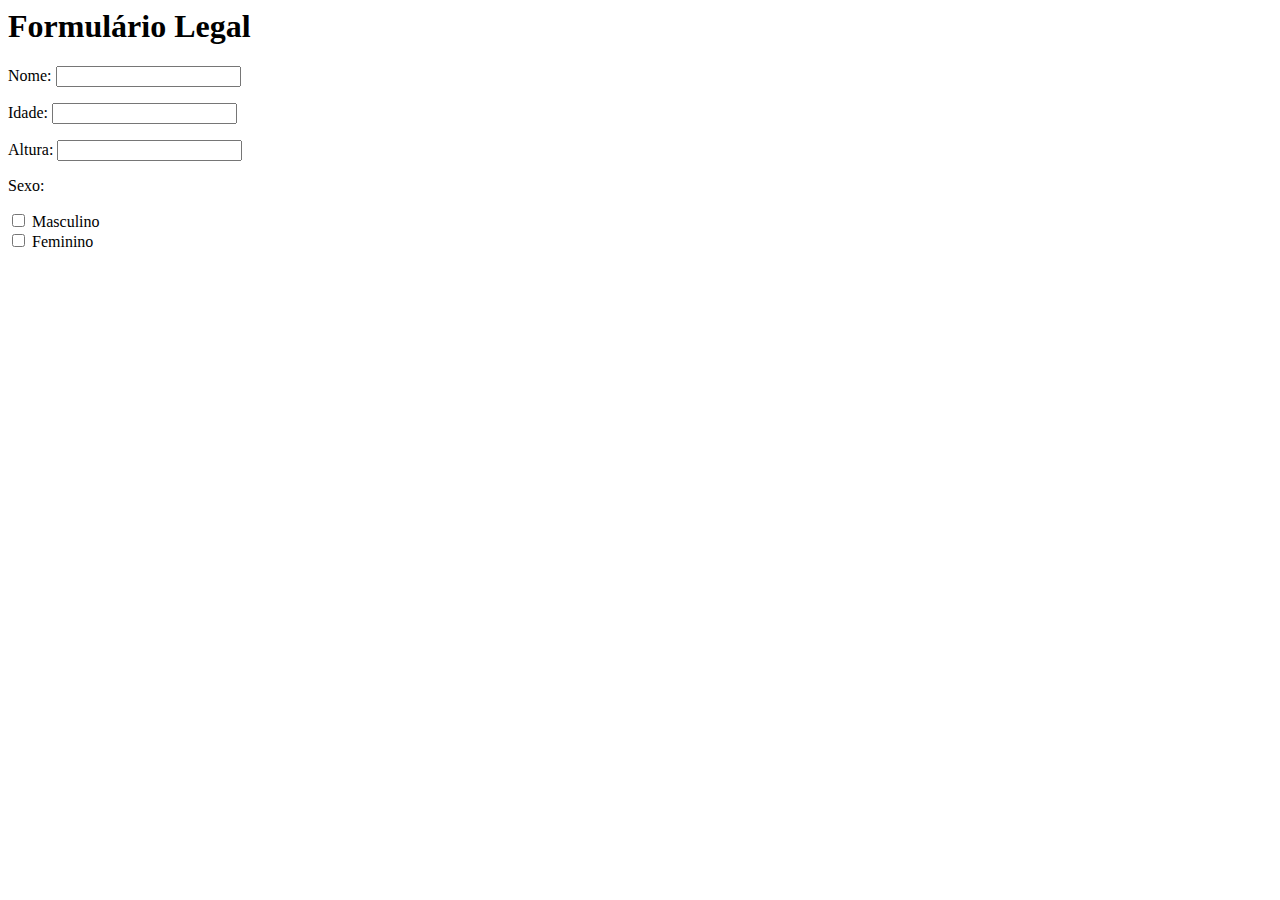
==== HTML_aula/formulario.html @ c71b164c "pizza" ====
<html lang="pr-br">
<!---Definindo o idioma do documento-->

<head>

    <title>Formulário</title>

</head>

<body>
    <div>
        <h1>
            Formulário Legal
        </h1>

        <form oninput="exibirNome()">
            <label for="Nome">Nome:</label>
            <input type='text' id='nome' required>

        </form>
        <p id="resultado"></p>
        
        <form oninput="exibirIdade()">

            <label for="idade">Idade:</label>
            <input type="number" id="idade" required>

        </form>
        <form oninput="exibirAltura()">

            <label for="altura">Altura:</label>
            <input type="text" id="altura" required>

        </form>
        
    <p>Sexo:</p>
    <input type="checkbox" id="Masculino" name="checkbox" onclick="togglecheckbox(this)">
    <label for="Masculino"> Masculino</label><br>

    <input type="checkbox" id="Feminino" name="checkbox" onclick="togglecheckbox(this)">
    <label for="Feminino"> Feminino</label><br>

       


    <script>
        function togglecheckbox(checkbox) {
            if (checkbox.checked) {
                document.querySelectorAll('input[type="checkbox"]').forEach(function (el){
                    if (el !== checkbox) el.checked = false;
                });
            }
        }
    </script>
    </div>




</body>







</html>
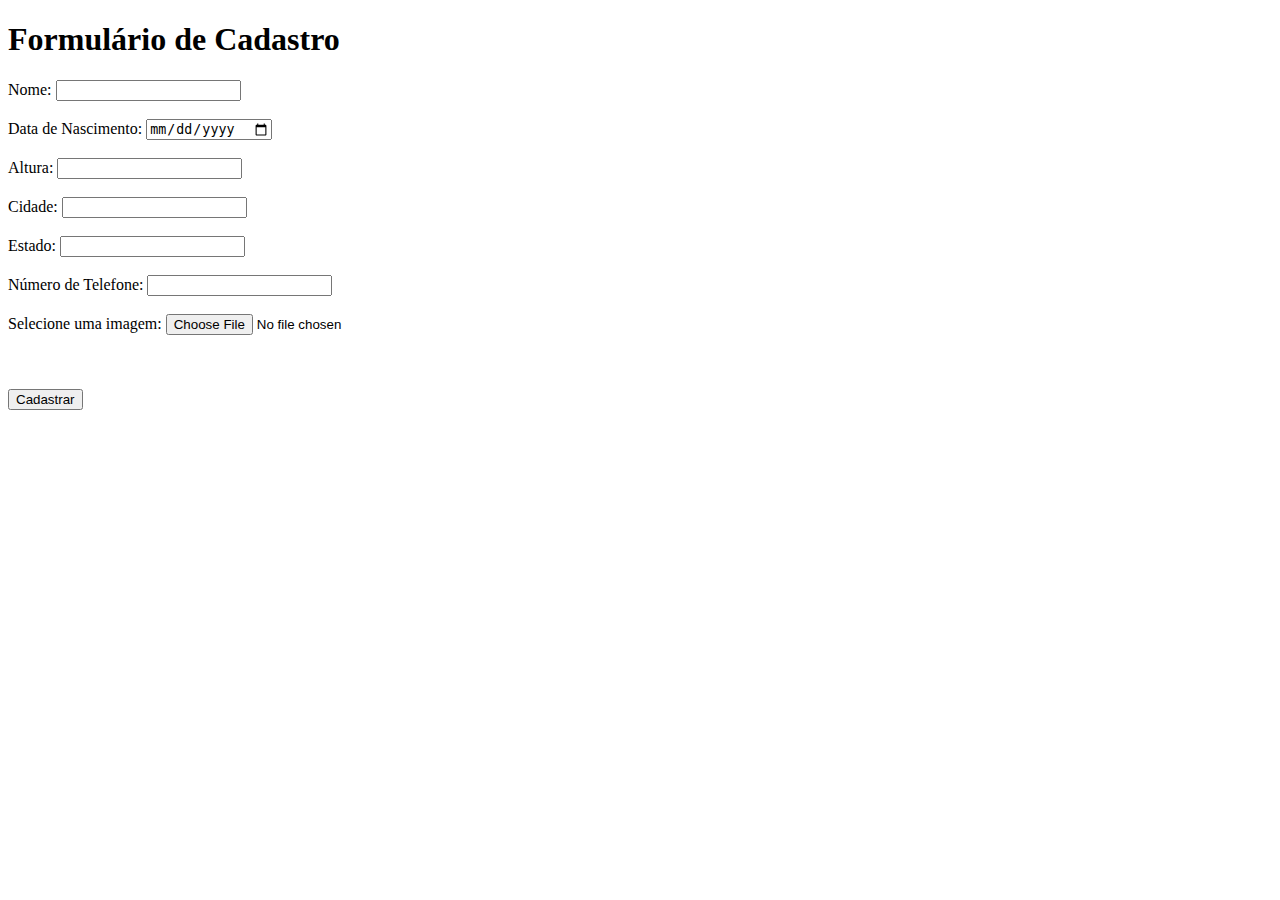
==== commit f83bb9d8: "quintal" ====
--- a/HTML_aula/formulario.html
+++ b/HTML_aula/formulario.html
@@ -1,68 +1,94 @@
-<html lang="pr-br">
-<!---Definindo o idioma do documento-->
+<!DOCTYPE html>
+<html lang="pt-BR">
+<head>
+    <meta charset="UTF-8">
+    <meta name="viewport" content="width=device-width, initial-scale=1.0">
+    <title>Formulário de Cadastro</title>
+    <script>
+        function calcularIdade(dataNascimento) {
+            const hoje = new Date();
+            const nascimento = new Date(dataNascimento);
+            let idade = hoje.getFullYear() - nascimento.getFullYear();
+            const m = hoje.getMonth() - nascimento.getMonth();
+            if (m < 0 || (m === 0 && hoje.getDate() < nascimento.getDate())) {
+                idade--;
+            }
+            return idade;
+        }
 
-<head>
+        function cadastrar() {
+            const nome = document.getElementById('nome').value;
+            const dataNascimento = document.getElementById('dataNascimento').value;
+            const idade = calcularIdade(dataNascimento);
+            const altura = document.getElementById('altura').value;
+            const cidade = document.getElementById('cidade').value;
+            const estado = document.getElementById('estado').value;
+            const telefone = document.getElementById('telefone').value;
 
-    <title>Formulário</title>
+            const dados = `Nome: ${nome}\nData de Nascimento: ${dataNascimento}\nIdade: ${idade}\nAltura: ${altura}\nCidade: ${cidade}\nEstado: ${estado}\nTelefone: ${telefone}\n`;
 
-</head>
+            const blob = new Blob([dados], { type: 'text/plain' });
+            const url = URL.createObjectURL(blob);
 
-<body>
-    <div>
-        <h1>
-            Formulário Legal
-        </h1>
+            const a = document.createElement('a');
+            a.href = url;
+            a.download = 'cadastro.txt';
+            a.click();
 
-        <form oninput="exibirNome()">
-            <label for="Nome">Nome:</label>
-            <input type='text' id='nome' required>
+            URL.revokeObjectURL(url);
 
-        </form>
-        <p id="resultado"></p>
-        
-        <form oninput="exibirIdade()">
+            alert(`${nome}, idade ${idade} cadastrada com sucesso!`);
+        }
 
-            <label for="idade">Idade:</label>
-            <input type="number" id="idade" required>
-
-        </form>
-        <form oninput="exibirAltura()">
-
-            <label for="altura">Altura:</label>
-            <input type="text" id="altura" required>
-
-        </form>
-        
-    <p>Sexo:</p>
-    <input type="checkbox" id="Masculino" name="checkbox" onclick="togglecheckbox(this)">
-    <label for="Masculino"> Masculino</label><br>
-
-    <input type="checkbox" id="Feminino" name="checkbox" onclick="togglecheckbox(this)">
-    <label for="Feminino"> Feminino</label><br>
-
-       
-
-
-    <script>
-        function togglecheckbox(checkbox) {
-            if (checkbox.checked) {
-                document.querySelectorAll('input[type="checkbox"]').forEach(function (el){
-                    if (el !== checkbox) el.checked = false;
-                });
+        function mostrarImagem(event) {
+            const imagemSelecionada = event.target.files[0];
+            if (imagemSelecionada) {
+                const reader = new FileReader();
+                reader.onload = function(e) {
+                    const imgElement = document.getElementById('imagem-preview');
+                    imgElement.src = e.target.result;
+                    imgElement.style.display = 'block'; // Exibe a imagem
+                }
+                reader.readAsDataURL(imagemSelecionada);
             }
         }
     </script>
-    </div>
+</head>
+<body>
+    <h1>Formulário de Cadastro</h1>
+    <form onsubmit="event.preventDefault(); cadastrar();">
+        <label for="nome">Nome:</label>
+        <input type="text" id="nome" name="nome" required>
+        <br><br>
 
+        <label for="dataNascimento">Data de Nascimento:</label>
+        <input type="date" id="dataNascimento" name="dataNascimento" required>
+        <br><br>
 
+        <label for="altura">Altura:</label>
+        <input type="text" id="altura" name="altura" required>
+        <br><br>
 
+        <label for="cidade">Cidade:</label>
+        <input type="text" id="cidade" name="cidade" required>
+        <br><br>
 
+        <label for="estado">Estado:</label>
+        <input type="text" id="estado" name="estado" required>
+        <br><br>
+
+        <label for="telefone">Número de Telefone:</label>
+        <input type="tel" id="telefone" name="telefone" required>
+        <br><br>
+
+        <label for="imagem">Selecione uma imagem:</label>
+        <input type="file" id="imagem" name="imagem" accept="image/*" onchange="mostrarImagem(event)">
+        <br><br>
+
+        <img id="imagem-preview" src="" alt="Pré-visualização da Imagem" style="display:none; max-width: 200px; max-height: 200px;">
+        <br><br>
+
+        <button type="submit">Cadastrar</button>
+    </form>
 </body>
-
-
-
-
-
-
-
-</html>+</html>
